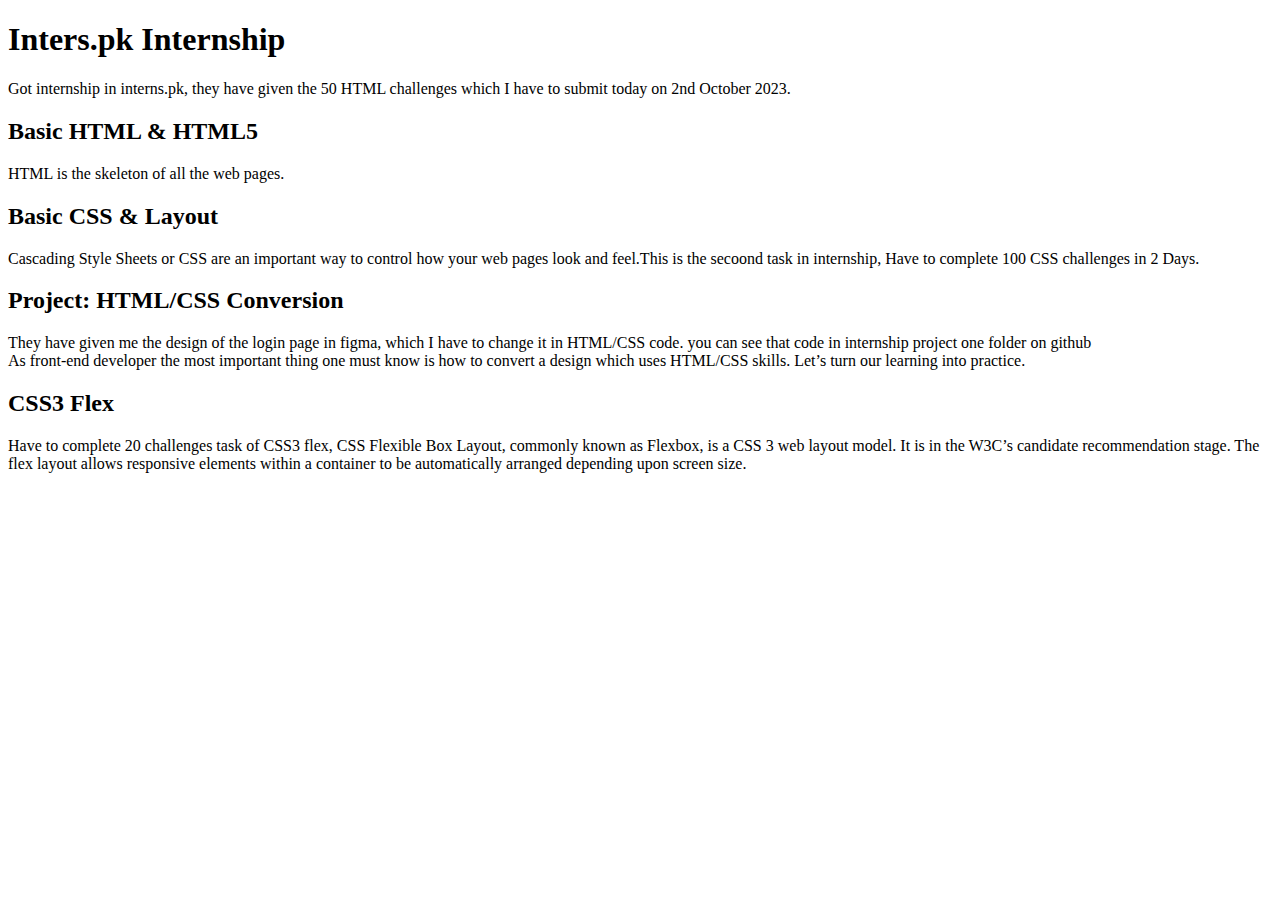
==== index.html @ 633b40ae "CSS3 Flex" ====
<!DOCTYPE html>
<html lang="en">
<head>
    <meta charset="UTF-8">
    <meta name="viewport" content="width=device-width, initial-scale=1.0">
    <title>Interns.pk Internship</title>
</head>
<body>
    <h1>Inters.pk Internship</h1>
    <p>Got internship in interns.pk, they have given the 50 HTML challenges which I have to submit today on 2nd October 2023.
    </p>
   <h2>Basic HTML & HTML5</h2>
   <p>HTML is the skeleton of all the web pages.</p>
   <h2>Basic CSS & Layout</h2>
   <p>Cascading Style Sheets or CSS are an important way to control how your web pages look and feel.This is the secoond task in internship, Have to complete 100 CSS challenges in 2 Days.</p>
    <h2>Project: HTML/CSS Conversion</h2>
    <p>They have given me the design of the login page in figma, which I have to change it in HTML/CSS code. you can see that code in internship project one folder on github
        <br>
        As front-end developer the most important thing one must know is how to convert a design which uses HTML/CSS skills. Let’s turn our learning into practice.
    </p>
    <h2>CSS3 Flex</h2>
    <p>Have to complete 20 challenges task of CSS3 flex, CSS Flexible Box Layout, commonly known as Flexbox, is a CSS 3 web layout model. It is in the W3C’s candidate recommendation stage. The flex layout allows responsive elements within a container to be automatically arranged depending upon screen size.</p>
   

</body>
</html>
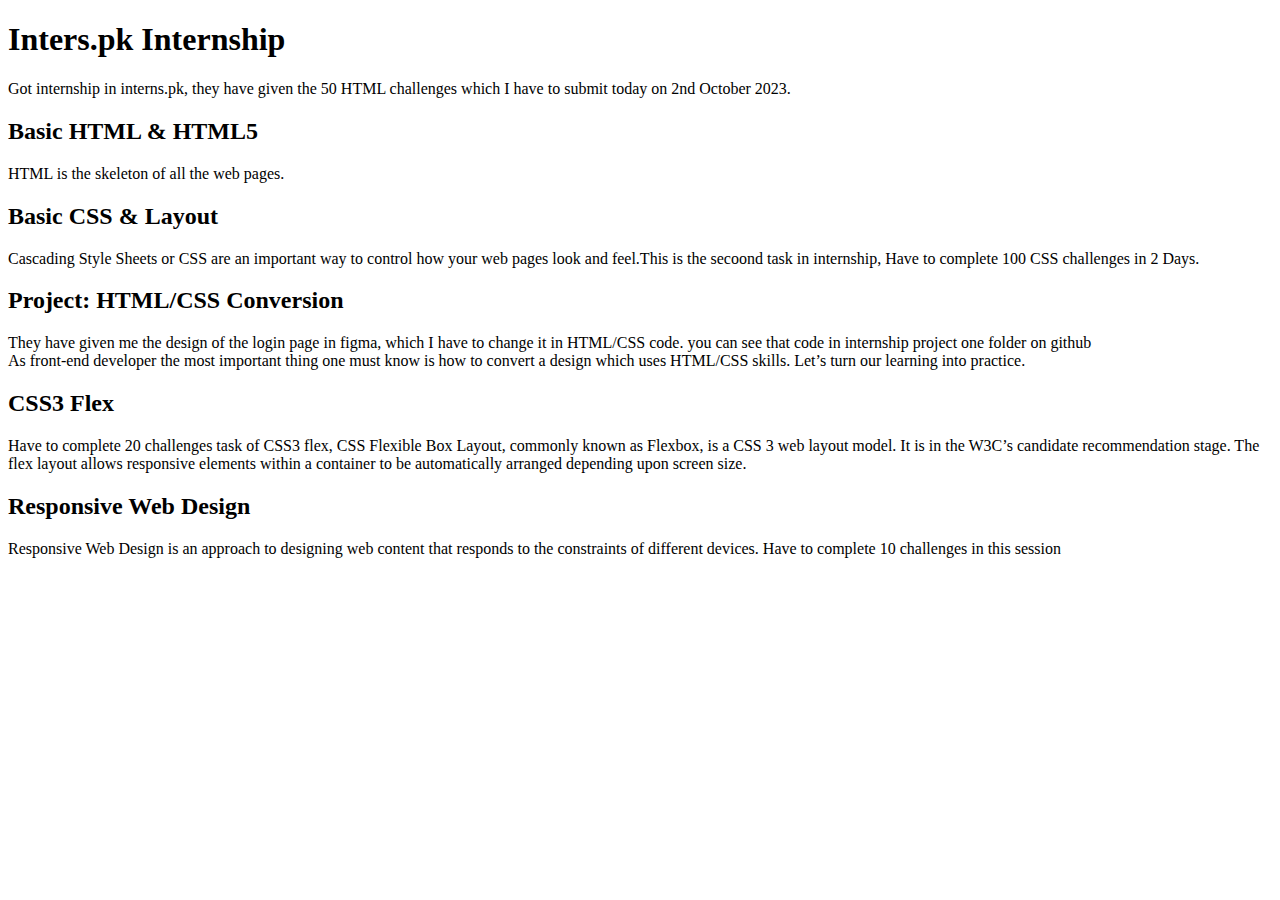
==== commit ab7791c5: "Responsive Web Design" ====
--- a/index.html
+++ b/index.html
@@ -20,7 +20,8 @@
     </p>
     <h2>CSS3 Flex</h2>
     <p>Have to complete 20 challenges task of CSS3 flex, CSS Flexible Box Layout, commonly known as Flexbox, is a CSS 3 web layout model. It is in the W3C’s candidate recommendation stage. The flex layout allows responsive elements within a container to be automatically arranged depending upon screen size.</p>
-   
+   <h2>Responsive Web Design</h2>
+   <p>Responsive Web Design is an approach to designing web content that responds to the constraints of different devices. Have to complete 10 challenges in this session</p>
 
 </body>
 </html>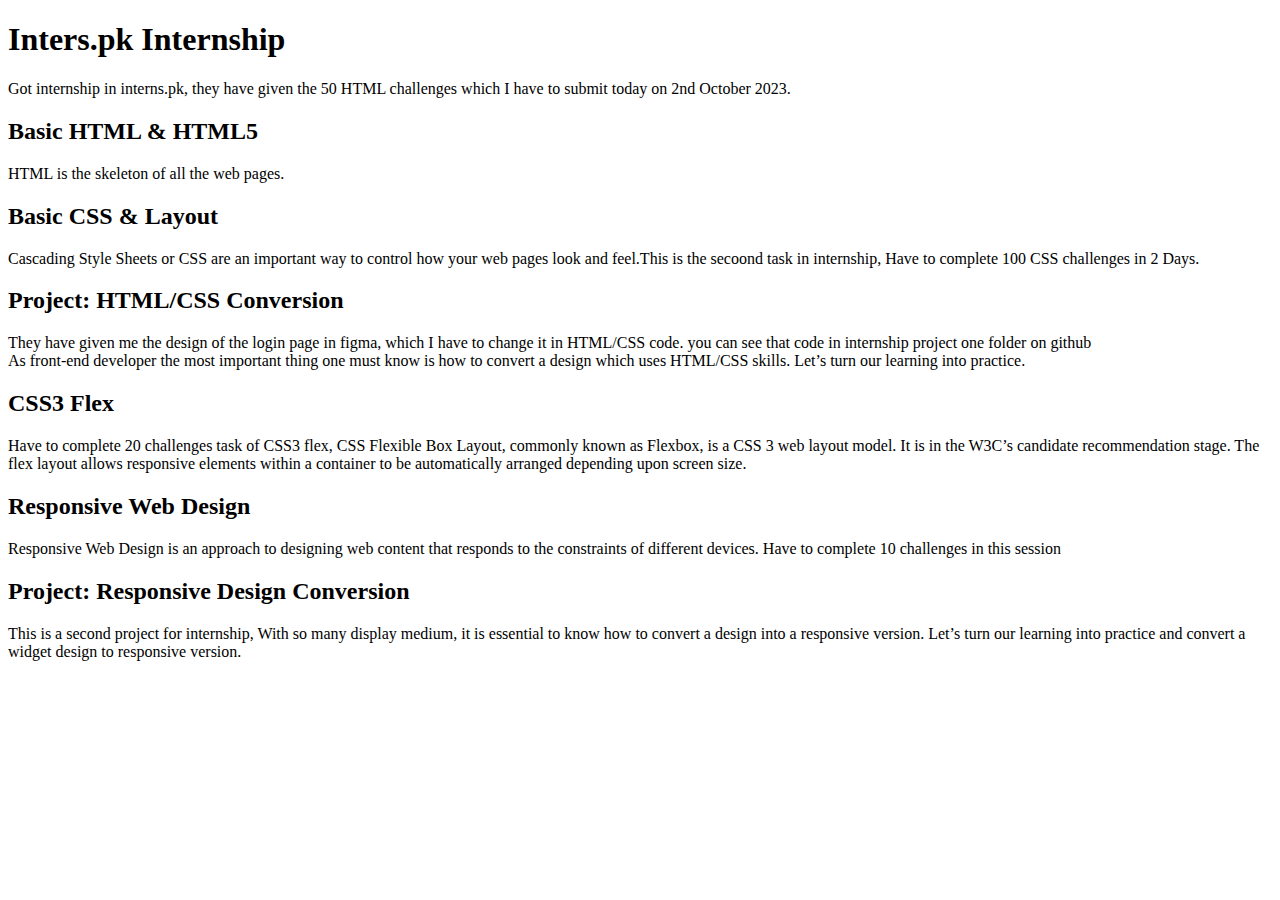
==== commit 852f2cdb: "Project: Responsive Design Conversion" ====
--- a/index.html
+++ b/index.html
@@ -22,6 +22,7 @@
     <p>Have to complete 20 challenges task of CSS3 flex, CSS Flexible Box Layout, commonly known as Flexbox, is a CSS 3 web layout model. It is in the W3C’s candidate recommendation stage. The flex layout allows responsive elements within a container to be automatically arranged depending upon screen size.</p>
    <h2>Responsive Web Design</h2>
    <p>Responsive Web Design is an approach to designing web content that responds to the constraints of different devices. Have to complete 10 challenges in this session</p>
-
+<h2>Project: Responsive Design Conversion</h2>
+<p>This is a second project for internship, With so many display medium, it is essential to know how to convert a design into a responsive version. Let’s turn our learning into practice and convert a widget design to responsive version.</p>
 </body>
 </html>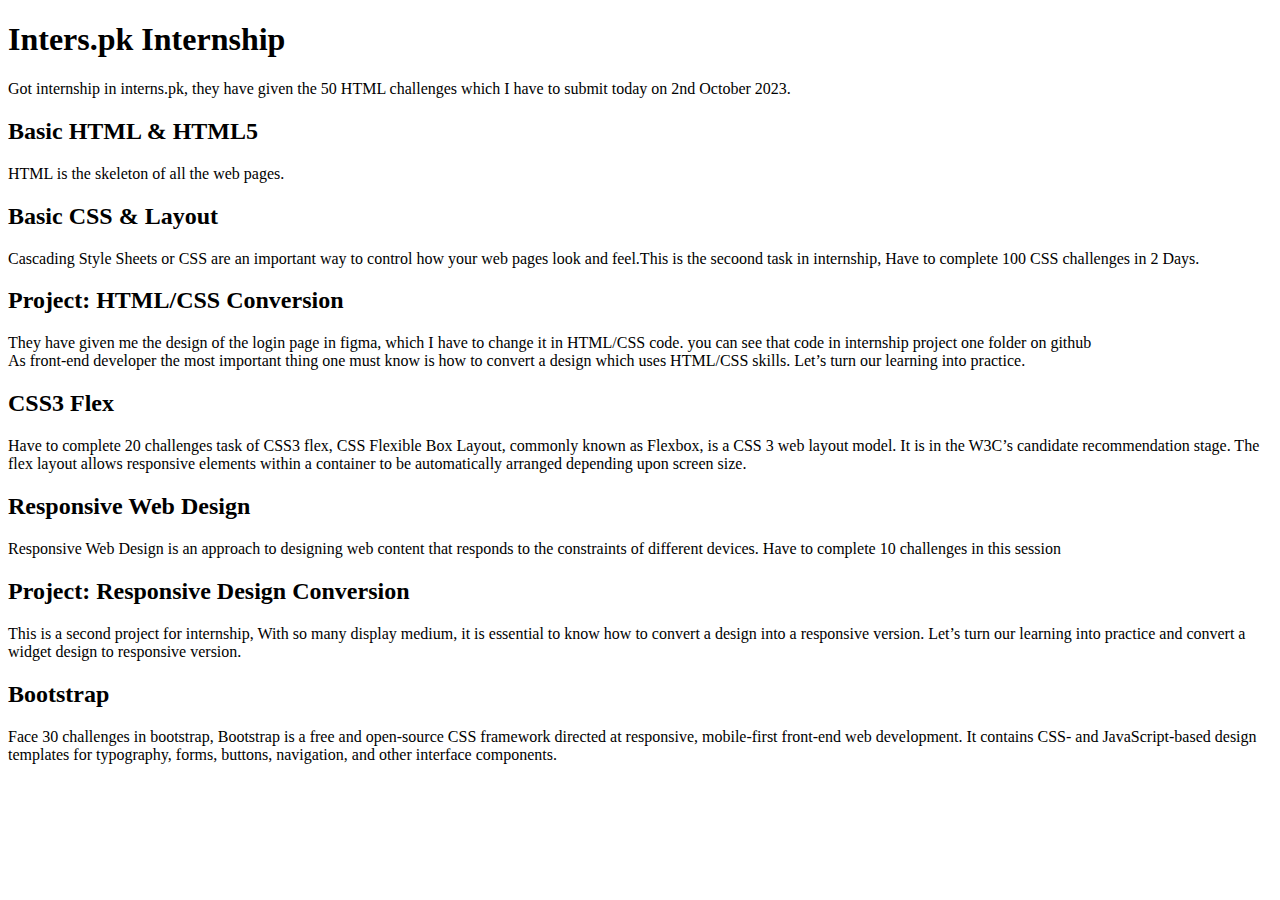
==== commit 6399f7d6: "BOOTSTRAP" ====
--- a/index.html
+++ b/index.html
@@ -24,5 +24,7 @@
    <p>Responsive Web Design is an approach to designing web content that responds to the constraints of different devices. Have to complete 10 challenges in this session</p>
 <h2>Project: Responsive Design Conversion</h2>
 <p>This is a second project for internship, With so many display medium, it is essential to know how to convert a design into a responsive version. Let’s turn our learning into practice and convert a widget design to responsive version.</p>
+<h2>Bootstrap</h2>
+<p>Face 30 challenges in bootstrap, Bootstrap is a free and open-source CSS framework directed at responsive, mobile-first front-end web development. It contains CSS- and JavaScript-based design templates for typography, forms, buttons, navigation, and other interface components.</p>
 </body>
 </html>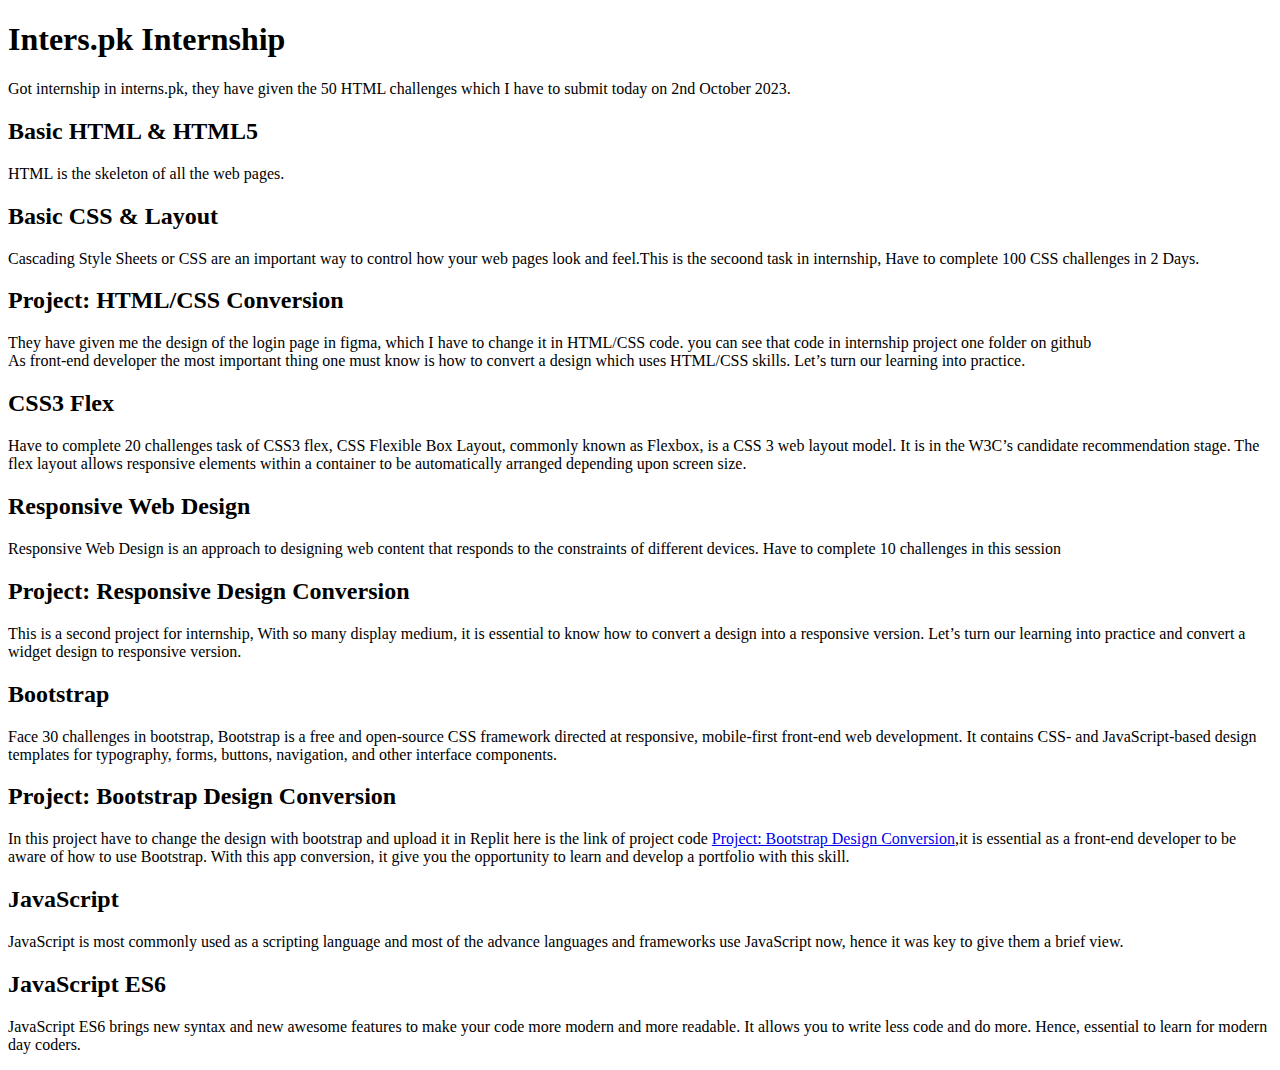
==== commit 228959ab: "bootstrap project, javascript challenge, ES6 challenge" ====
--- a/index.html
+++ b/index.html
@@ -26,5 +26,11 @@
 <p>This is a second project for internship, With so many display medium, it is essential to know how to convert a design into a responsive version. Let’s turn our learning into practice and convert a widget design to responsive version.</p>
 <h2>Bootstrap</h2>
 <p>Face 30 challenges in bootstrap, Bootstrap is a free and open-source CSS framework directed at responsive, mobile-first front-end web development. It contains CSS- and JavaScript-based design templates for typography, forms, buttons, navigation, and other interface components.</p>
+<h2>Project: Bootstrap Design Conversion</h2>
+<p>In this project have to change the design with bootstrap and upload it in Replit here is the link of project code <a href="https://replit.com/@HASSANMALIK14/Bootstrap-Design-Conversion-App-Challenge">Project: Bootstrap Design Conversion</a>,it is essential as a front-end developer to be aware of how to use Bootstrap. With this app conversion, it give you the opportunity to learn and develop a portfolio with this skill.</p>
+<h2>JavaScript</h2>
+<p>JavaScript is most commonly used as a scripting language and most of the advance languages and frameworks use JavaScript now, hence it was key to give them a brief view.</p>
+<h2>JavaScript ES6</h2>
+<p>JavaScript ES6 brings new syntax and new awesome features to make your code more modern and more readable. It allows you to write less code and do more. Hence, essential to learn for modern day coders.</p>
 </body>
 </html>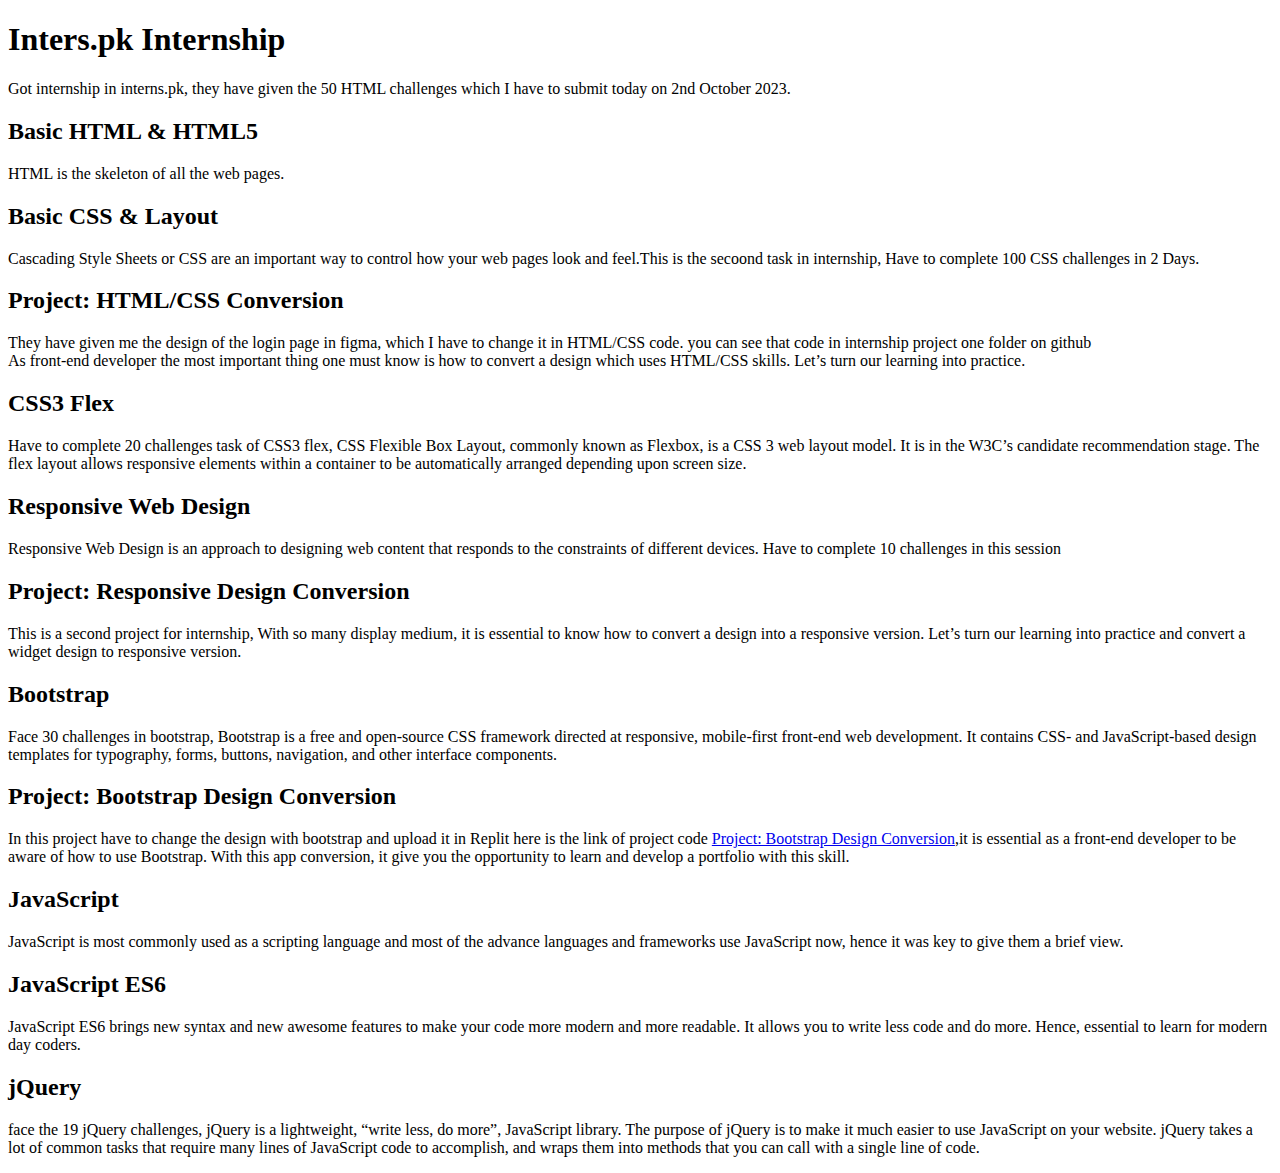
==== commit ef8ac733: "jQuery" ====
--- a/index.html
+++ b/index.html
@@ -32,5 +32,7 @@
 <p>JavaScript is most commonly used as a scripting language and most of the advance languages and frameworks use JavaScript now, hence it was key to give them a brief view.</p>
 <h2>JavaScript ES6</h2>
 <p>JavaScript ES6 brings new syntax and new awesome features to make your code more modern and more readable. It allows you to write less code and do more. Hence, essential to learn for modern day coders.</p>
+<h2>jQuery</h2>
+<p>face the 19 jQuery challenges, jQuery is a lightweight, “write less, do more”, JavaScript library. The purpose of jQuery is to make it much easier to use JavaScript on your website. jQuery takes a lot of common tasks that require many lines of JavaScript code to accomplish, and wraps them into methods that you can call with a single line of code.</p>
 </body>
 </html>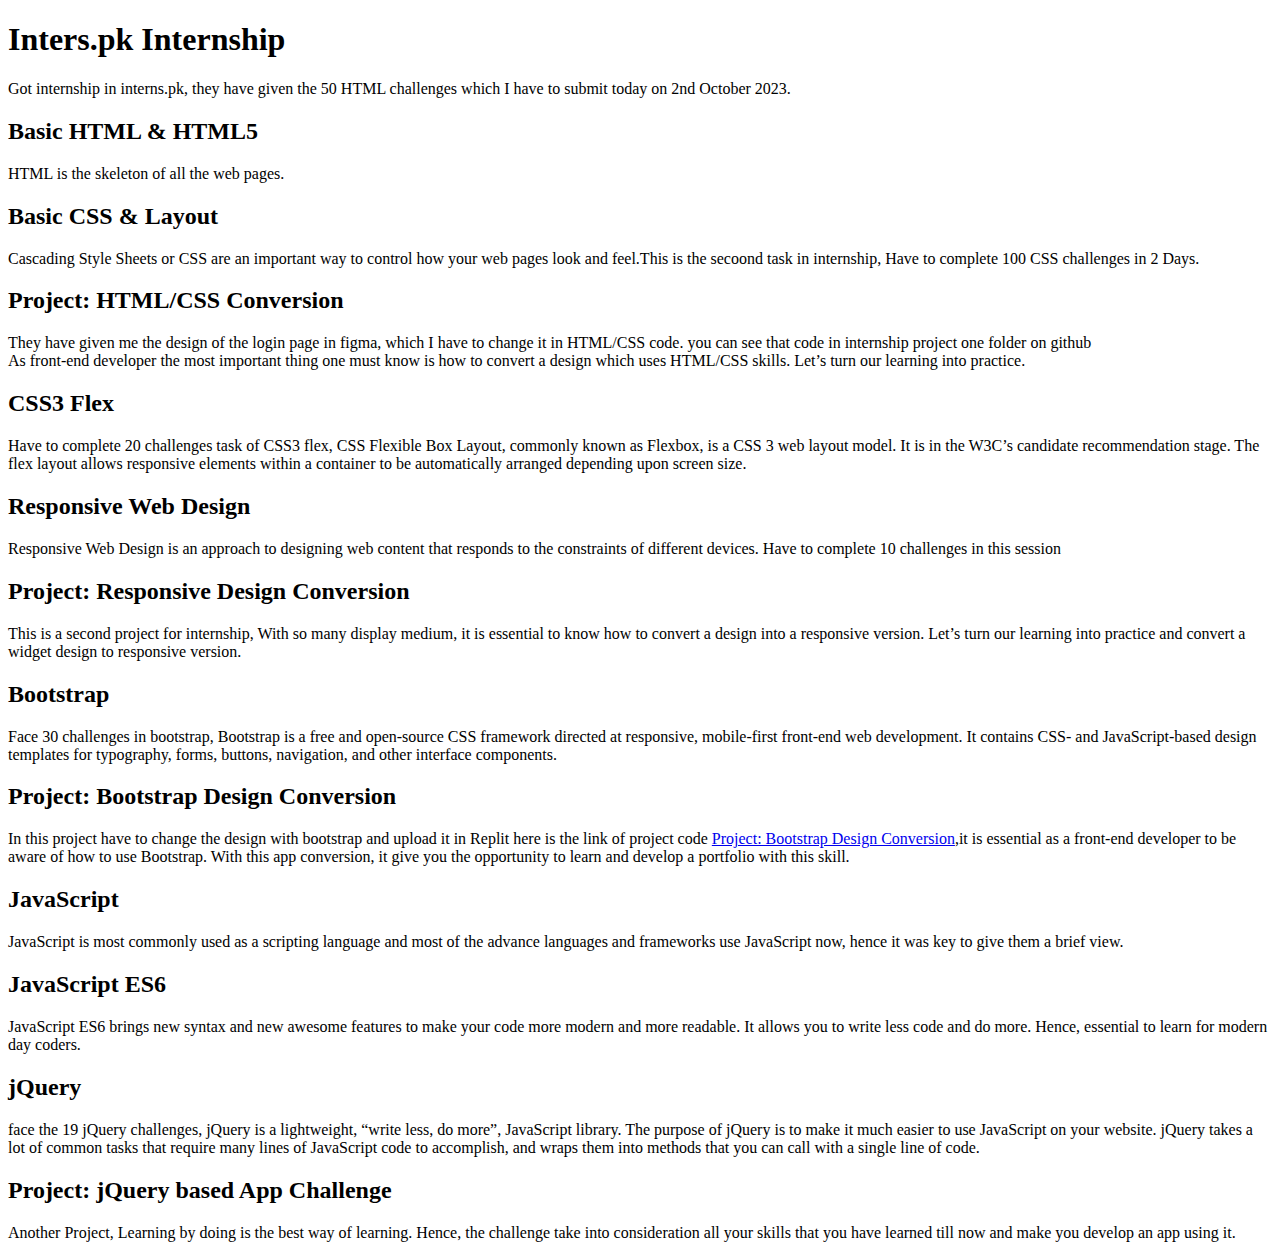
==== commit 2cb539c1: "jquerry project better do vanilla js" ====
--- a/index.html
+++ b/index.html
@@ -34,5 +34,7 @@
 <p>JavaScript ES6 brings new syntax and new awesome features to make your code more modern and more readable. It allows you to write less code and do more. Hence, essential to learn for modern day coders.</p>
 <h2>jQuery</h2>
 <p>face the 19 jQuery challenges, jQuery is a lightweight, “write less, do more”, JavaScript library. The purpose of jQuery is to make it much easier to use JavaScript on your website. jQuery takes a lot of common tasks that require many lines of JavaScript code to accomplish, and wraps them into methods that you can call with a single line of code.</p>
+<h2>Project: jQuery based App Challenge</h2>
+<p>Another Project, Learning by doing is the best way of learning. Hence, the challenge take into consideration all your skills that you have learned till now and make you develop an app using it.</p>
 </body>
 </html>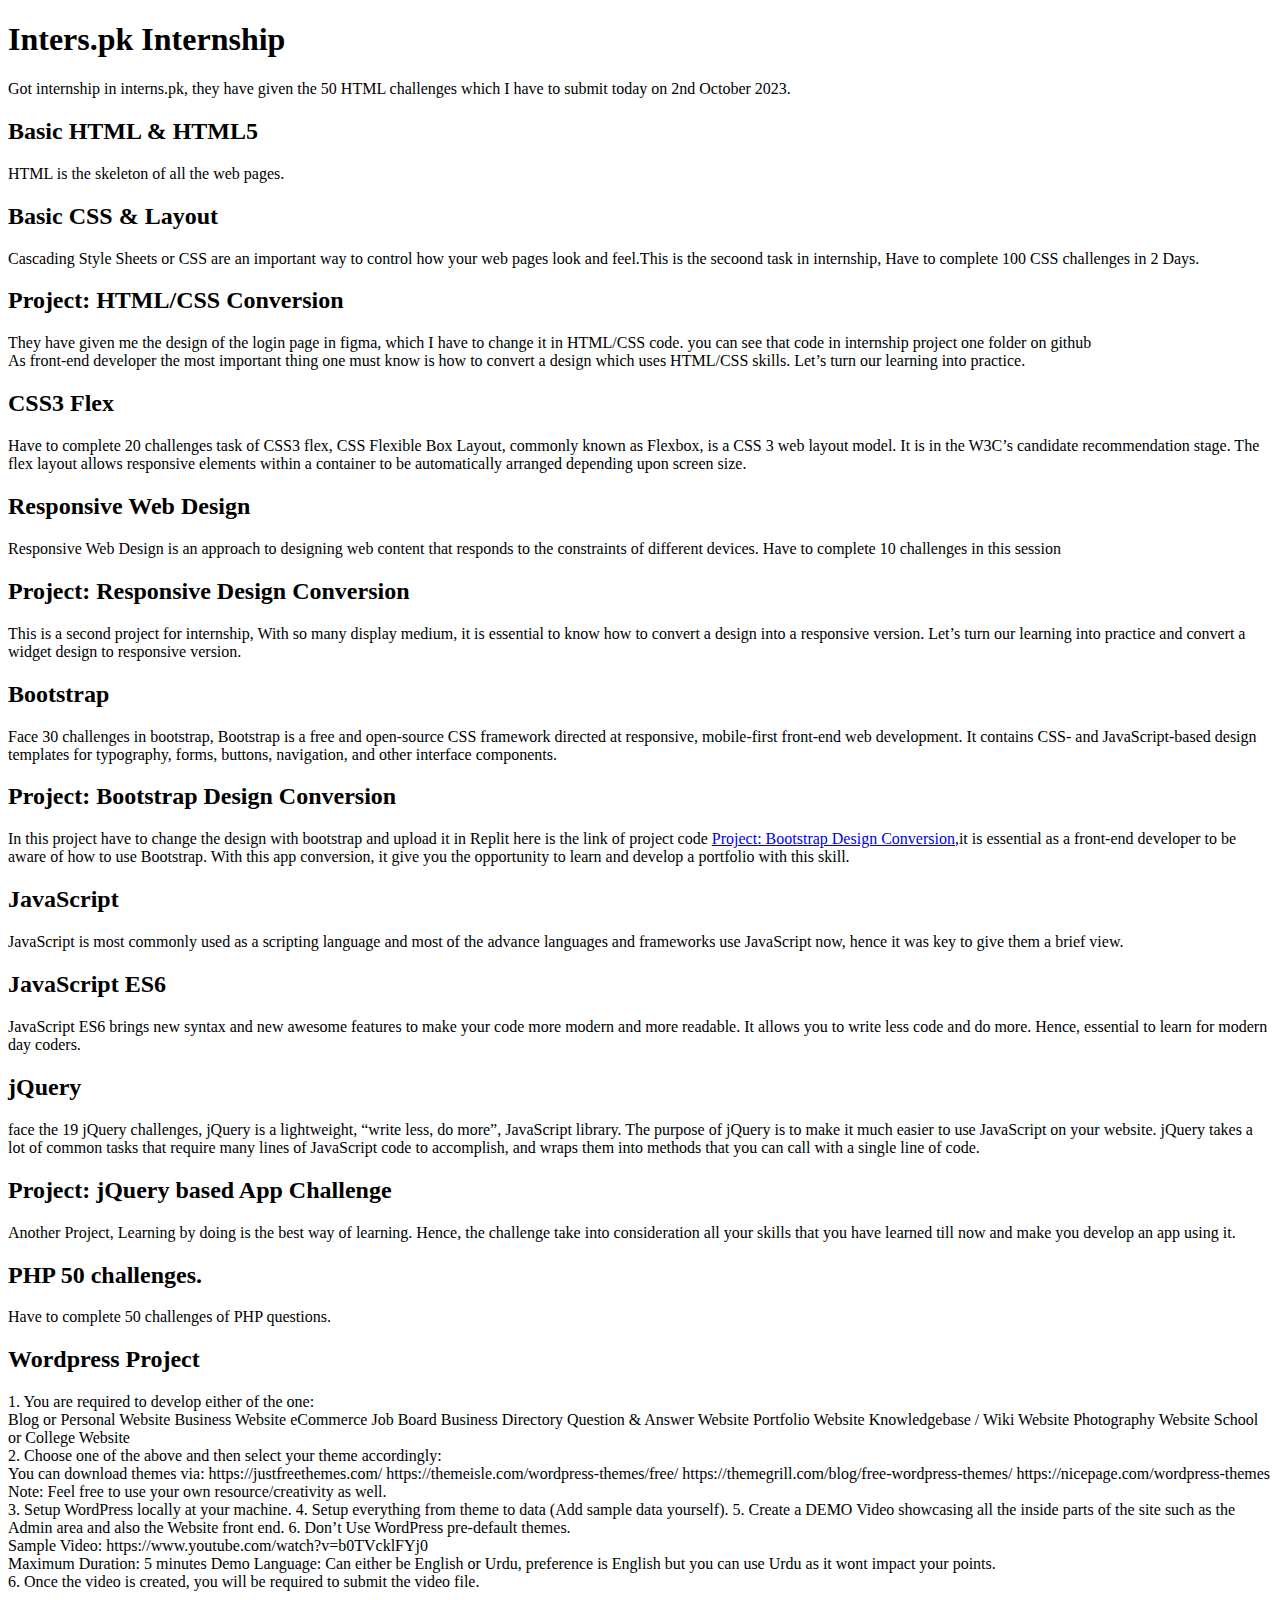
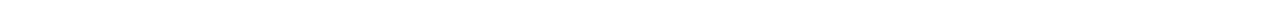
==== commit 8d402ccf: "Internship finish" ====
--- a/index.html
+++ b/index.html
@@ -36,5 +36,41 @@
 <p>face the 19 jQuery challenges, jQuery is a lightweight, “write less, do more”, JavaScript library. The purpose of jQuery is to make it much easier to use JavaScript on your website. jQuery takes a lot of common tasks that require many lines of JavaScript code to accomplish, and wraps them into methods that you can call with a single line of code.</p>
 <h2>Project: jQuery based App Challenge</h2>
 <p>Another Project, Learning by doing is the best way of learning. Hence, the challenge take into consideration all your skills that you have learned till now and make you develop an app using it.</p>
+<h2>PHP 50 challenges.</h2>
+<p>Have to complete 50 challenges of PHP questions.</p>
+<h2>Wordpress Project</h2>
+<p>1. You are required to develop either of the one:
+<br>
+    Blog or Personal Website
+    Business Website
+    eCommerce
+    Job Board
+    Business Directory
+    Question & Answer Website
+    Portfolio Website
+    Knowledgebase / Wiki Website
+    Photography Website
+    School or College Website <br>
+    2. Choose one of the above and then select your theme accordingly:
+    <br>
+    You can download themes via:
+    https://justfreethemes.com/
+    https://themeisle.com/wordpress-themes/free/
+    https://themegrill.com/blog/free-wordpress-themes/
+    https://nicepage.com/wordpress-themes
+    <br>
+    Note: Feel free to use your own resource/creativity as well.
+    <br>
+    3. Setup WordPress locally at your machine.
+    4. Setup everything from theme to data (Add sample data yourself).
+    5. Create a DEMO Video showcasing all the inside parts of the site such as the Admin area and also the Website front end.
+    6. Don’t Use WordPress pre-default themes.
+    <br>
+    Sample Video: https://www.youtube.com/watch?v=b0TVcklFYj0
+    <br>
+    Maximum Duration: 5 minutes Demo
+    Language: Can either be English or Urdu, preference is English but you can use Urdu as it wont impact your points.
+    <br>
+    6. Once the video is created, you will be required to submit the video file.</p>
 </body>
 </html>